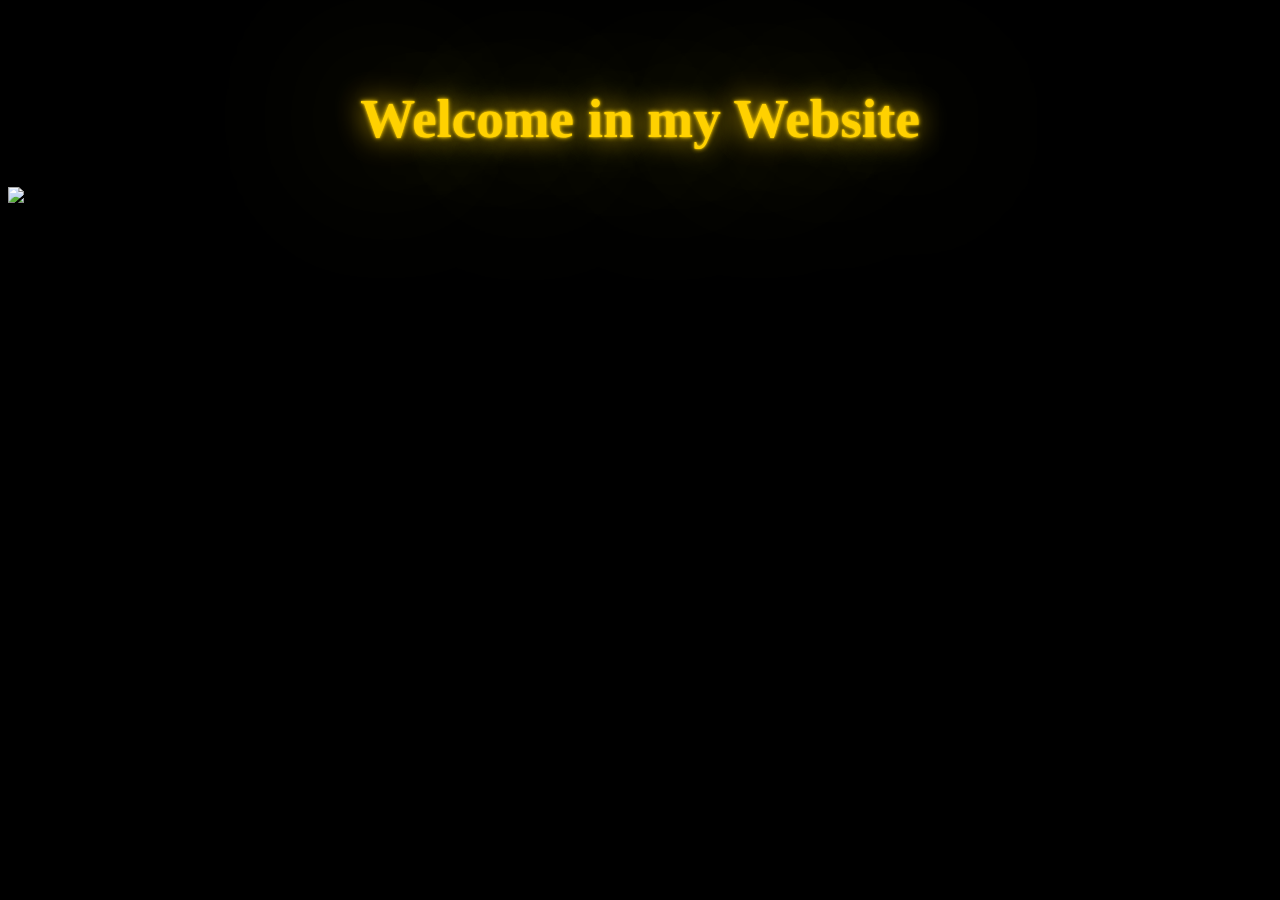
==== index.html @ 81165329 "Update index.html" ====
<!DOCTYPE html>
<html>
<head>
	<title>Moi beau et gentil</title>
	<meta name="description" content="La page de moi qui parle de moi">
	<meta charset="utf-8">
	<link rel="stylesheet" href="style.css">
</head>
<body>


<h1> Welcome in my Website </h1>

<a href="Présentation.html"><img id = "Gif" src="https://media.giphy.com/media/3ohc0R5MH4pjQrTu3m/source.gif">

</body>
</html>
---- style.css ----
h1{
	text-align : center;
	text-shadow:0 0 2px #FFD100,0 0 30px #FFD100,0px 0px 5px #FFD100, 0 0 150px #FFD100;color:#FFD100;
padding-top: 50px;
font-size:55px;
}

body{
background-color: black;
}

#Gif{display: block;
    margin-left: auto;
    margin-right: auto;
}
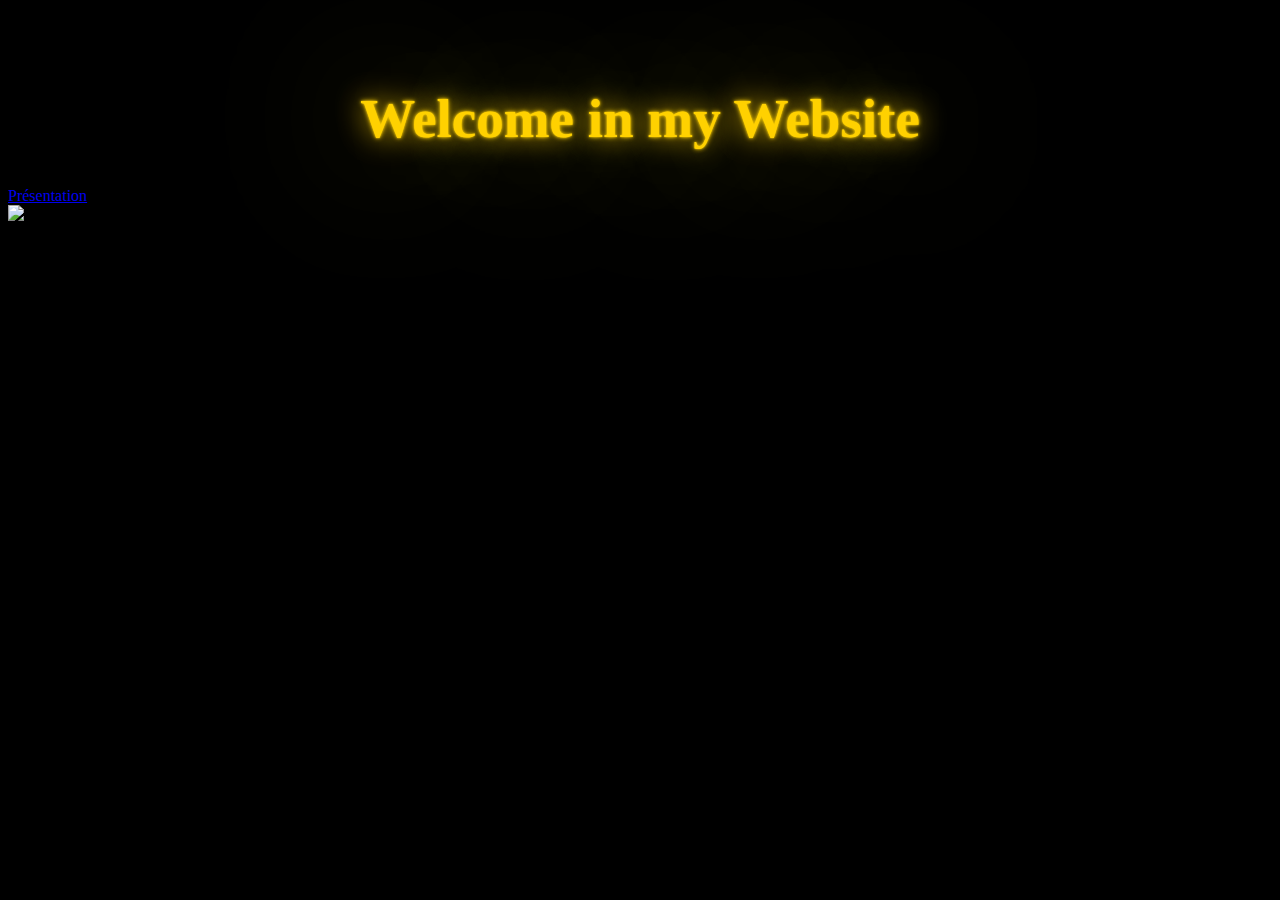
==== commit 5863c049: "Update index.html" ====
--- a/index.html
+++ b/index.html
@@ -10,8 +10,7 @@
 
 
 <h1> Welcome in my Website </h1>
-
-<a href="Présentation.html"><img id = "Gif" src="https://media.giphy.com/media/3ohc0R5MH4pjQrTu3m/source.gif">
+<a href="index.html">Présentation</a><img id = "Gif" src="https://media.giphy.com/media/3ohc0R5MH4pjQrTu3m/source.gif">
 
 </body>
 </html>
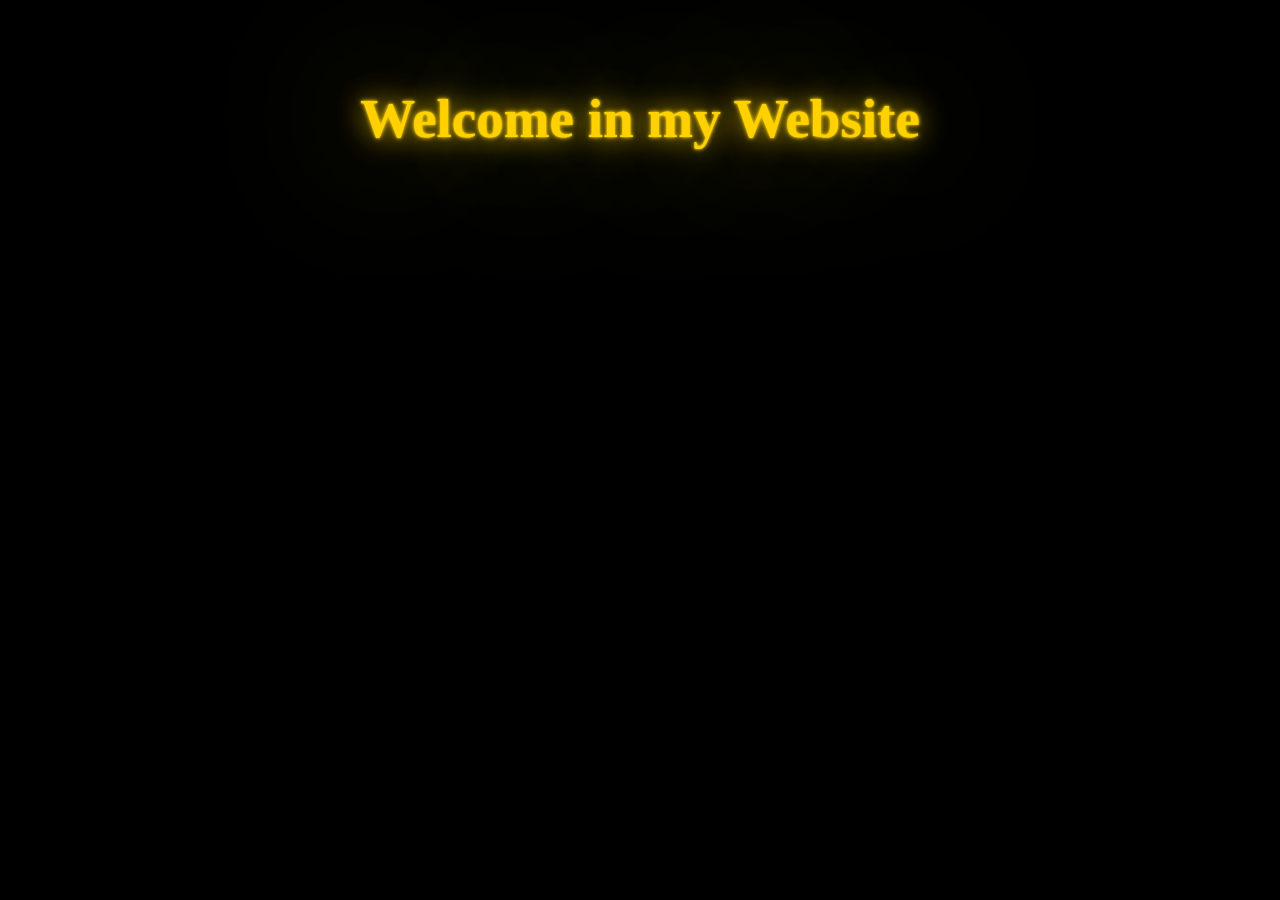
==== commit d2809b68: "Update index.html" ====
--- a/index.html
+++ b/index.html
@@ -10,7 +10,7 @@
 
 
 <h1> Welcome in my Website </h1>
-<a href="index.html">Présentation</a><img id = "Gif" src="https://media.giphy.com/media/3ohc0R5MH4pjQrTu3m/source.gif">
+<a href="Présentation.html> <img id = "Gif" src="https://media.giphy.com/media/3ohc0R5MH4pjQrTu3m/source.gif"></a>
 
 </body>
 </html>
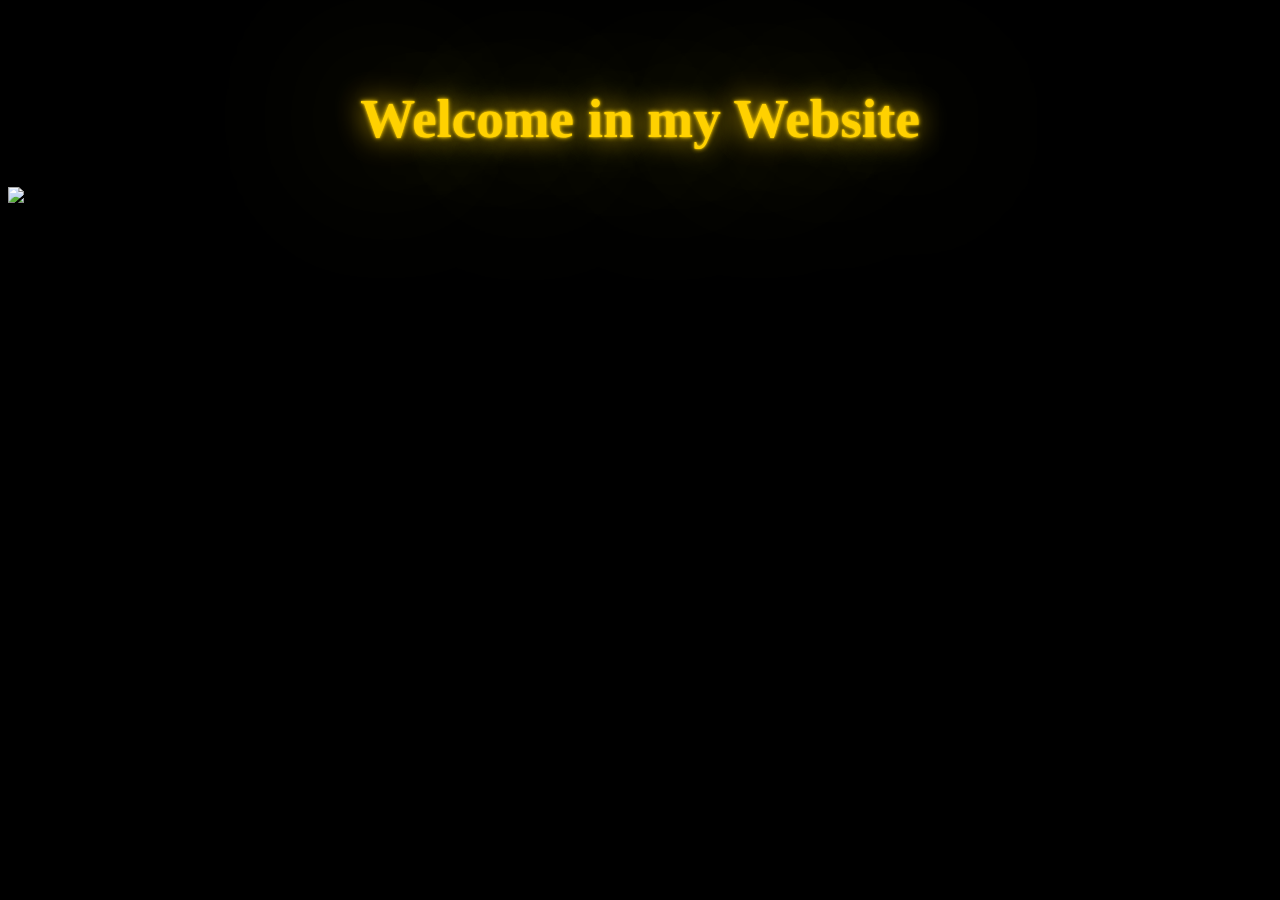
==== commit d4f1d6fa: "Update index.html" ====
--- a/index.html
+++ b/index.html
@@ -10,7 +10,7 @@
 
 
 <h1> Welcome in my Website </h1>
-<a href="Présentation.html> <img id = "Gif" src="https://media.giphy.com/media/3ohc0R5MH4pjQrTu3m/source.gif"></a>
+<a href="Présentation.html"> <img id = "Gif" src="https://media.giphy.com/media/3ohc0R5MH4pjQrTu3m/source.gif"></a>
 
 </body>
 </html>
